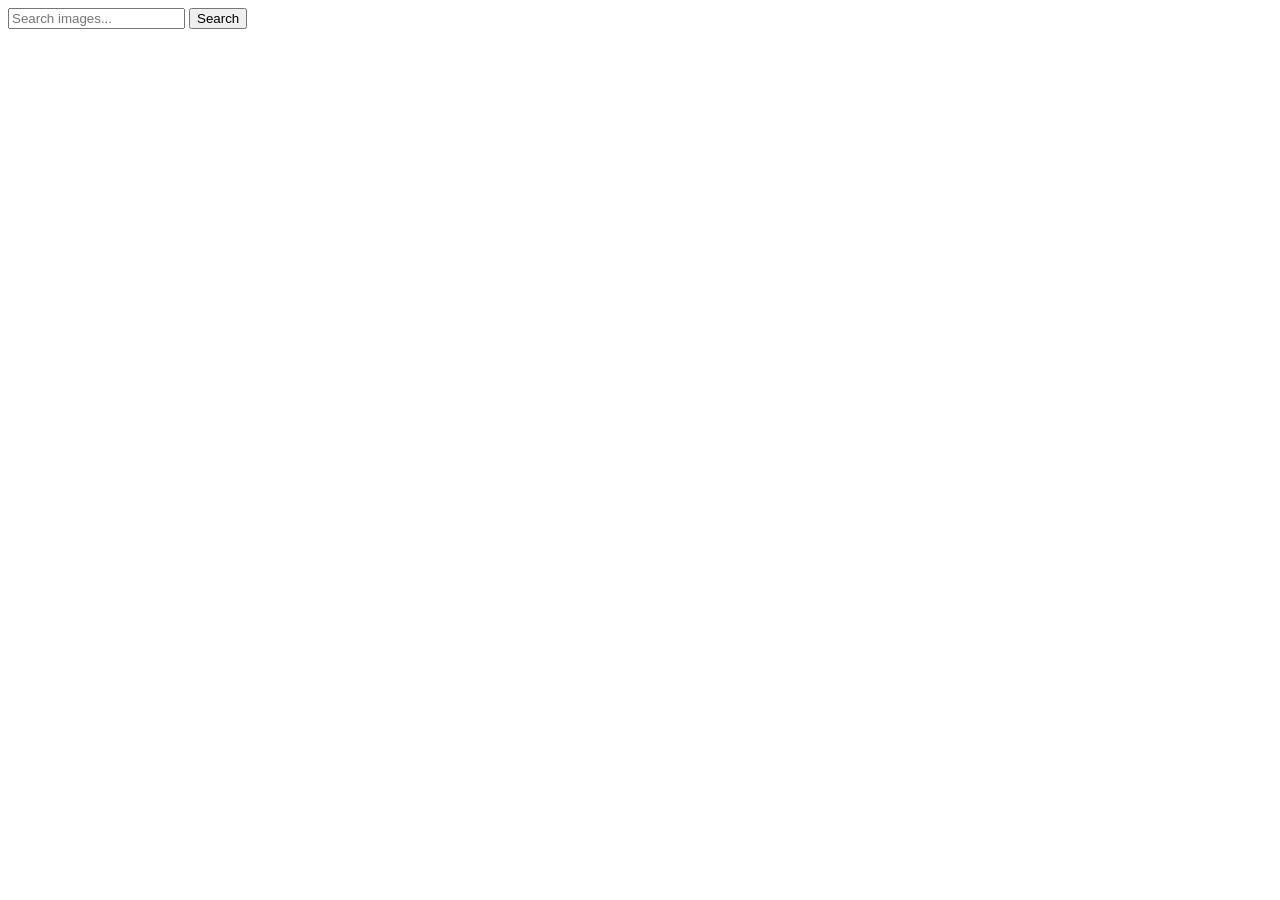
==== index.html @ 24f446a4 "Deploying to gh-pages from @ yuliiababkina/goit-js-hw-12@b75f9cbac583b567609b5fb59f4b8c6477a481db 🚀" ====
<!DOCTYPE html>
<html lang="en">
  <head>
    <meta charset="UTF-8" />
    <link rel="icon" type="image/svg+xml" href="/favicon.svg" />
    <meta name="viewport" content="width=device-width, initial-scale=1.0" />
    <title>Homework 11</title>
    <link
      href="https://fonts.googleapis.com/css2?family=Montserrat:wght@400;500;600&display=swap"
      rel="stylesheet"
    />
    <script type="module" crossorigin src="/goit-js-hw-11/index.js"></script>
    <link rel="modulepreload" crossorigin href="/goit-js-hw-11/assets/vendor-BrddEoy-.js">
    <link rel="stylesheet" crossorigin href="/goit-js-hw-11/assets/vendor-CWKLx11g.css">
    <link rel="stylesheet" crossorigin href="/goit-js-hw-11/assets/index-DgH9ar6V.css">
  </head>
  <body>
    <header>
      <div class="fixed">
        <div class="container">
          <form class="form" type="submit">
            <input
              class="form-input"
              name="searchQuery"
              type="text"
              placeholder="Search images..."
              autocomplete="off"
            />
            <button class="form-btn" type="submit">Search</button>
          </form>
        </div>
      </div>
    </header>
    <main>
      <div class="container">
        <ul class="gallery"></ul>
      </div>
    </main>
    <div class="loader hidden"></div>
  </body>
</html>
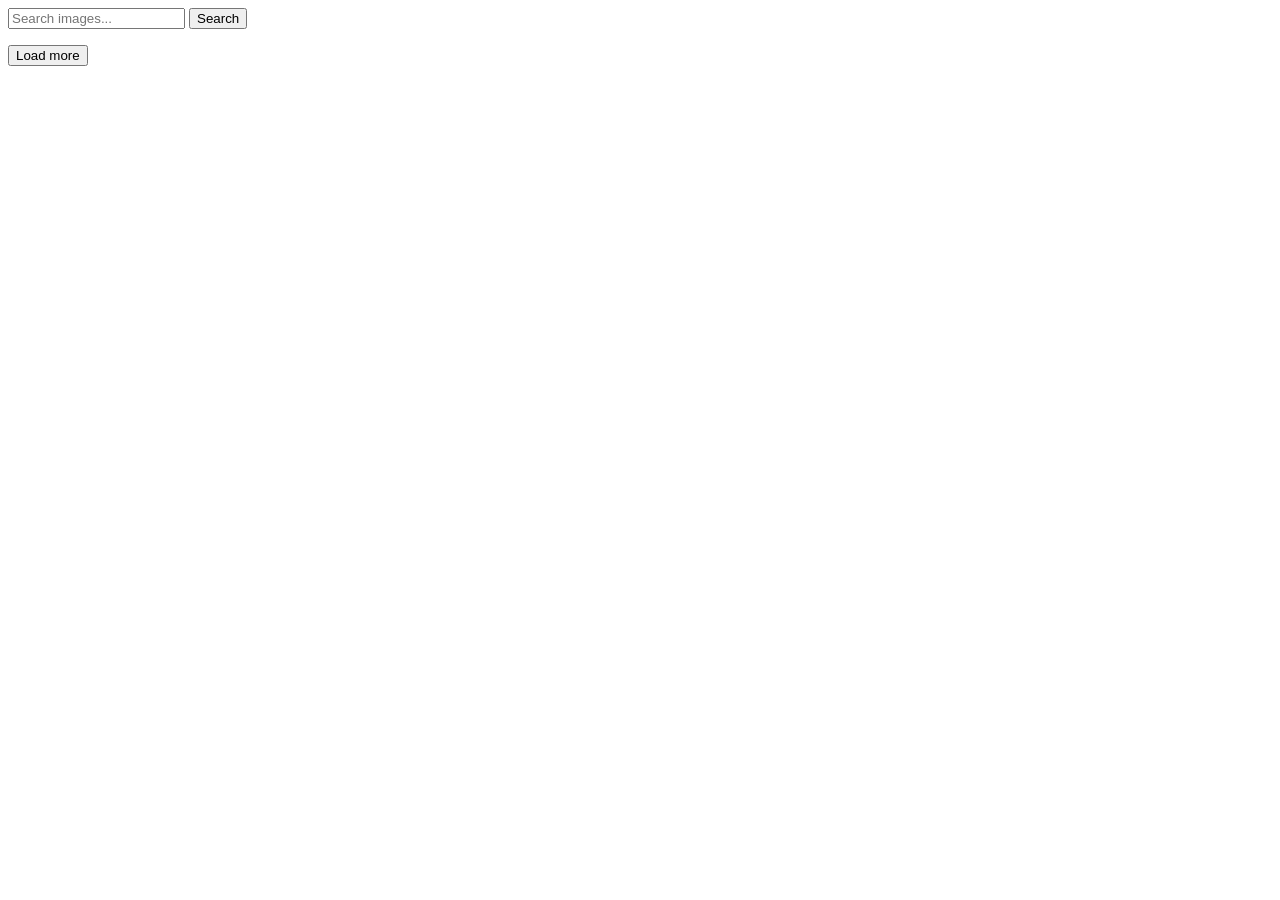
==== commit ac4ab5a1: "Deploying to gh-pages from @ yuliiababkina/goit-js-hw-12@7bd8763b245ae066f240911675d8e2fc0aa21d99 🚀" ====
--- a/index.html
+++ b/index.html
@@ -10,9 +10,9 @@
       rel="stylesheet"
     />
     <script type="module" crossorigin src="/goit-js-hw-11/index.js"></script>
-    <link rel="modulepreload" crossorigin href="/goit-js-hw-11/assets/vendor-BrddEoy-.js">
+    <link rel="modulepreload" crossorigin href="/goit-js-hw-11/assets/vendor-C4-ZuMk8.js">
     <link rel="stylesheet" crossorigin href="/goit-js-hw-11/assets/vendor-CWKLx11g.css">
-    <link rel="stylesheet" crossorigin href="/goit-js-hw-11/assets/index-DgH9ar6V.css">
+    <link rel="stylesheet" crossorigin href="/goit-js-hw-11/assets/index-2yUNsFWq.css">
   </head>
   <body>
     <header>
@@ -34,8 +34,12 @@
     <main>
       <div class="container">
         <ul class="gallery"></ul>
+
+        <div class="button-container">
+          <button class="load-more is-hidden">Load more</button>
+        </div>
       </div>
     </main>
-    <div class="loader hidden"></div>
+    <div class="loader is-hidden"></div>
   </body>
 </html>
